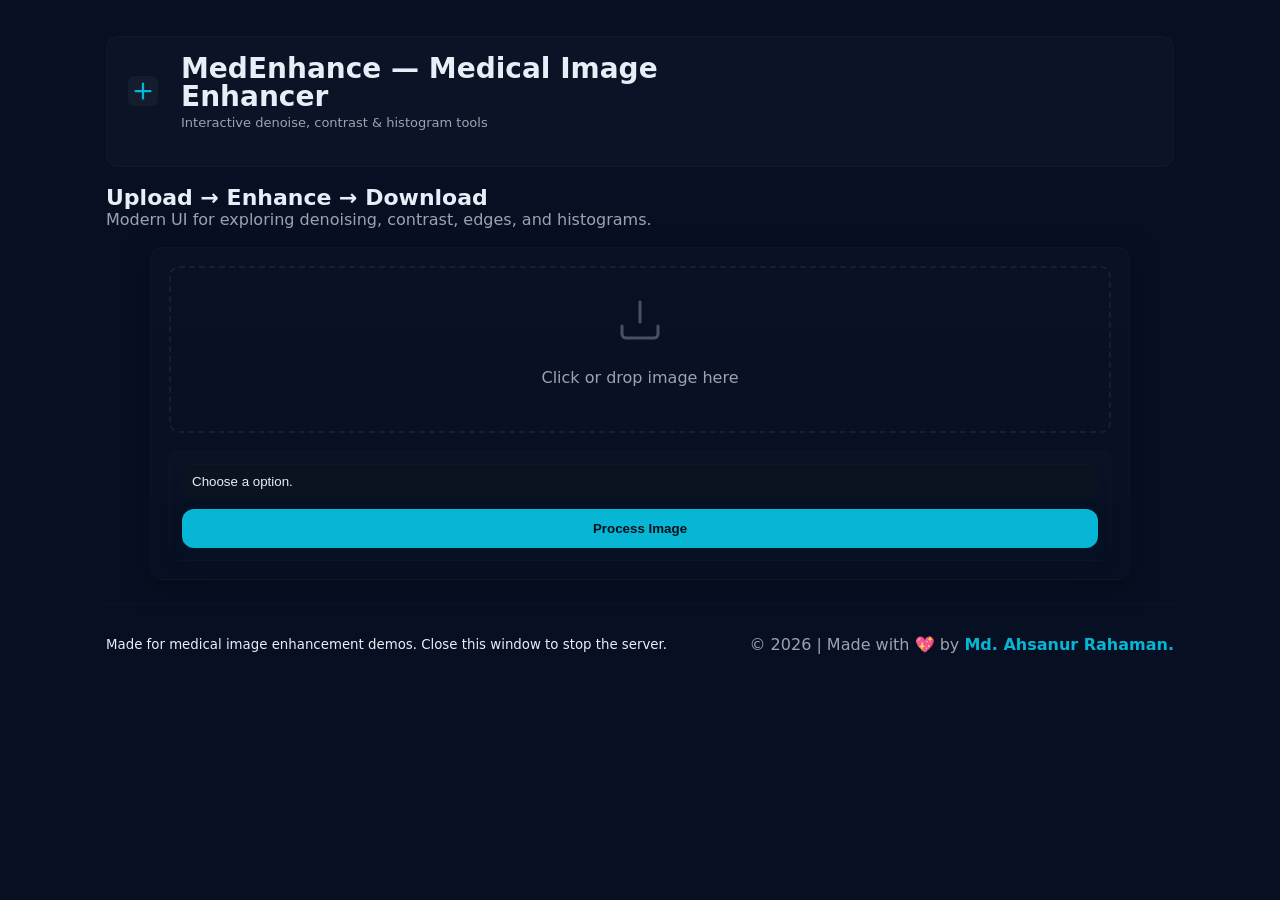
==== templates/index.html @ 708f6cc2 "new" ====
<!doctype html>
<html lang="en">
  <head>
    <meta charset="utf-8" />
    <meta name="viewport" content="width=device-width, initial-scale=1" />
    <title>Medical Image Enhancer</title>
    <link rel="stylesheet" href="/static/style.css" />
    <!-- Chart.js CDN removed to avoid Tracking Prevention issues; using lightweight canvas rendering -->
  </head>
  <body>
    <div class="container">
      <div class="header-card">
        <nav class="topbar">
          <div class="brand header-large">
            <div class="logo" aria-hidden="true">
              <svg width="36" height="36" viewBox="0 0 24 24" fill="none" xmlns="http://www.w3.org/2000/svg">
                <rect x="2" y="2" width="20" height="20" rx="4" fill="rgba(255,255,255,0.04)"/>
                <path d="M7 12h10M12 7v10" stroke="#06b6d4" stroke-width="1.5" stroke-linecap="round" stroke-linejoin="round"/>
              </svg>
            </div>
            <div class="brand-text">
              <h1>MedEnhance — Medical Image Enhancer</h1>
              <span class="tag">Interactive denoise, contrast & histogram tools</span>
            </div>
          </div>
        </nav>
      </div>

      <header class="hero">
        <h2>Upload → Enhance → Download</h2>
        <p>
          Modern UI for exploring denoising, contrast, edges, and histograms.
        </p>
      </header>

      <main class="main-content">
        <div class="card upload-card">
          <label class="file-drop" id="fileDrop">
            <input type="file" id="imageInput" accept="image/*" />
            <div class="file-drop-content">
              <svg width="48" height="48" viewBox="0 0 24 24" fill="none">
                <path
                  d="M12 3v10"
                  stroke="#4B5563"
                  stroke-width="1.5"
                  stroke-linecap="round"
                  stroke-linejoin="round"
                />
                <path
                  d="M21 15v4a2 2 0 0 1-2 2H5a2 2 0 0 1-2-2v-4"
                  stroke="#4B5563"
                  stroke-width="1.5"
                  stroke-linecap="round"
                  stroke-linejoin="round"
                />
              </svg>
              <p>Click or drop image here</p>
            </div>
          </label>

          <div class="controls">
            <select id="techniqueSelect">
              <option>Choose a option.</option>
              <option value="average">Average Filter (Box Blur)</option>
              <option value="median">Median Filter</option>
              <option value="sobel">Sobel Edge Detection</option>
              <option value="laplacian">Laplacian Edge Enhancement</option>
              <option value="clahe">CLAHE Only</option>
              <option value="histogram">Histogram Equalization</option>
            </select>

            <div id="params" class="params">
              <label
                >CLAHE Clip:
                <input
                  id="claheClip"
                  type="range"
                  min="1"
                  max="8"
                  step="0.1"
                  value="2"
                />
                <span id="claheVal">2.0</span></label
              >
              
              <label
                >Kernel Size:
                <input
                  id="kernelSize"
                  type="range"
                  min="1"
                  max="31"
                  step="2"
                  value="5"
                />
                <span id="kernelSizeVal">5</span></label
              >
              <label
                >Sobel Ksize:
                <select id="sobelK">
                  <option>1</option>
                  <option selected>3</option>
                  <option>5</option>
                  <option>7</option>
                </select></label
              >
              <label class="template-upload"
                >Template (for match):
                <input type="file" id="templateInput" accept="image/*"
              /></label>
            </div>

            <button id="processBtn" class="btn primary">Process Image</button>
          </div>
        </div>

        <div class="card result-card" id="resultCard" style="display: none">
          <h2>Result</h2>
          <div class="images">
            <div>
              <h3>Original</h3>
              <img id="origImg" src="" alt="Original" />
              <pre id="origFeatures"></pre>
              <canvas id="origHist" height="120"></canvas>
            </div>
            <div>
              <h3>Processed</h3>
              <img id="procImg" src="" alt="Processed" />
              <pre id="procFeatures"></pre>
              <a id="downloadLink" class="btn" download="enhanced.png"
                >Download PNG</a
              >
              <canvas id="procHist" height="120"></canvas>
            </div>
          </div>
        </div>
      </main>

      <div class="footer-card">
        <footer class="site-footer">
          <small
            >Made for medical image enhancement demos. Close this window to stop
            the server.</small
          >
          <div class="credit">
            &copy 2026 | Made with 💖 by
            <a href="https://ahsanur-portfolio.netlify.app/"
              >Md. Ahsanur Rahaman.</a
            >
          </div>
        </footer>
      </div>
    </div>

    <script src="/static/app.js"></script>
    <div
      id="notify"
      class="notify"
      aria-live="assertive"
      role="alert"
      style="display: none"
    >
      <div class="notify-inner">
        <div id="notifyMessage"></div>
        <button id="notifyClose" class="btn">OK</button>
      </div>
    </div>
  </body>
</html>
---- static/style.css ----
:root{
  --bg:#0f172a;
  --card:#0b1220;
  --muted:#9ca3af;
  --accent:#06b6d4; /* teal-cyan */
  --accent-2:#7c3aed; /* purple */
  --surface:#071029;
  --glass: rgba(255,255,255,0.04);
}

/* Desktop tweaks: larger header and centered cards */
@media (min-width:900px) {
  .brand.header-large .brand-text h1 { font-size:34px }
  .container { max-width:1200px }
  .card { max-width:980px; margin-left:auto; margin-right:auto }
  .topbar { padding:18px 16px }
}

*{box-sizing:border-box}
body{
  margin:0; font-family:Inter, system-ui, -apple-system, 'Segoe UI', Roboto, 'Helvetica Neue', Arial;
  background: linear-gradient(180deg,var(--bg), #020617 80%); color:#e6eef8; -webkit-font-smoothing:antialiased;
}
.container{max-width:1100px;margin:20px auto;padding:16px}
.topbar{display:flex;justify-content:space-between;align-items:center;gap:12px;margin-bottom:18px;padding:8px 0}
.topbar{background:linear-gradient(90deg, rgba(7,16,41,0.04), rgba(2,6,23,0.02));border-radius:10px;padding:12px}
.brand h1{margin:0;font-size:20px}
.brand .tag{display:block;color:var(--muted);font-size:12px}

.brand.header-large{display:flex;align-items:center;gap:12px}
.brand.header-large .logo{flex:0 0 44px}
.brand.header-large .brand-text h1{margin:0;font-size:28px;line-height:1}
.brand.header-large .brand-text .tag{display:block;color:var(--muted);font-size:13px;margin-top:4px}
.hero{margin-bottom:18px}
.hero h2{margin:0;font-size:22px}
.hero p{margin:0;color:var(--muted)}
.card{background:linear-gradient(180deg, rgba(255,255,255,0.02), rgba(255,255,255,0.01));padding:16px;border-radius:10px;margin-bottom:16px;box-shadow:0 6px 24px rgba(2,6,23,0.6)}
.upload-card{display:flex;gap:18px;align-items:center;flex-wrap:wrap;padding:8px}
.upload-card{background:linear-gradient(180deg, rgba(255,255,255,0.01), rgba(255,255,255,0.005));border-radius:12px;padding:18px;border:1px solid rgba(255,255,255,0.02)}
.file-drop{flex:1;display:block;border-radius:10px;border:2px dashed rgba(255,255,255,0.06);padding:28px 20px;text-align:center;cursor:pointer;min-height:160px;display:flex;align-items:center;justify-content:center}
.file-drop input{display:none}
.file-drop-content{display:flex;flex-direction:column;align-items:center;gap:8px;color:var(--muted)}
.file-drop:hover{background:rgba(255,255,255,0.01);box-shadow:inset 0 1px 0 rgba(255,255,255,0.02)}
.file-drop svg{opacity:0.95}

/* Header and footer card styles */
.header-card{background:rgba(255,255,255,0.02);border:1px solid rgba(255,255,255,0.02);padding:18px;border-radius:12px;margin-bottom:18px}
.header-card .topbar{background:transparent;padding:0}
.footer-card{background:transparent;border-top:1px solid rgba(255,255,255,0.02);padding-top:18px;margin-top:24px}
:root{
  --bg:#071022;
  --card:#0b1220;
  --muted:#9ca3af;
  --accent:#06b6d4; /* teal-cyan */
  --accent-2:#7c3aed; /* purple */
  --surface:#071029;
  --glass: rgba(255,255,255,0.04);
}
.controls{min-width:220px;display:flex;flex-direction:column;gap:10px;width:100%;background:linear-gradient(180deg, rgba(255,255,255,0.01), rgba(255,255,255,0.005));padding:12px;border-radius:10px;border:1px solid rgba(255,255,255,0.02)}
.params{display:flex;flex-direction:column;gap:6px}
.params label{font-size:13px;color:var(--muted);display:flex;align-items:center;gap:8px}
.template-upload input{display:block;margin-left:6px}
select{padding:10px;border-radius:8px;border:none;background:var(--card);color:inherit;box-shadow:inset 0 1px 0 rgba(255,255,255,0.02);appearance:none;-webkit-appearance:none;-moz-appearance:none}
select:focus{outline:2px solid rgba(6,182,212,0.12)}
select::-ms-expand{display:none}
option{background:var(--card);color:inherit}
.btn{padding:10px 14px;border-radius:10px;border:none;background:transparent;color:var(--accent);cursor:pointer;text-decoration:none;display:inline-block}
.btn.primary{background:linear-gradient(90deg,var(--accent),var(--accent-2));color:#02101a;font-weight:800;padding:12px 18px;border-radius:12px;box-shadow:0 8px 18px rgba(7,22,41,0.6)}
.btn.primary:hover{transform:translateY(-2px);box-shadow:0 12px 28px rgba(7,22,41,0.7)}

.controls label{font-size:13px;color:var(--muted);display:flex;align-items:center;gap:8px}
body{
.result-card img{max-width:420px;border-radius:8px;border:1px solid rgba(255,255,255,0.04);width:100%;height:auto;max-height:420px;object-fit:contain;background:rgba(255,255,255,0.01);padding:6px}
  background: var(--bg); color:#e6eef8; -webkit-font-smoothing:antialiased;

/* Spinner overlay */
.spinner-overlay{position:fixed;inset:0;display:flex;align-items:center;justify-content:center;background:rgba(2,6,23,0.6);z-index:999;visibility:hidden;opacity:0;transition:opacity .2s}
.topbar{background:var(--card);border-radius:10px;padding:12px}
.spinner{width:72px;height:72px;border-radius:50%;border:8px solid rgba(255,255,255,0.08);border-top-color:var(--accent);animation:spin 1s linear infinite}
@keyframes spin{to{transform:rotate(360deg)}}
pre{background:var(--glass);padding:8px;border-radius:6px;color:var(--muted);max-width:100%;overflow:auto}
.footer{color:var(--muted);margin-top:12px;text-align:center}

.site-footer{display:flex;justify-content:space-between;align-items:center;gap:12px;padding-top:12px}
.site-footer .credit{color:var(--muted)}
.site-footer a{color:var(--accent);text-decoration:none;font-weight:600}

/* Notification */
.card{background:var(--card);padding:16px;border-radius:10px;margin-bottom:16px;box-shadow:0 6px 24px rgba(2,6,23,0.6)}
.notify-inner{display:flex;align-items:center;justify-content:space-between;gap:12px}
.upload-card{background:linear-gradient(180deg, rgba(255,255,255,0.01), rgba(255,255,255,0.005));border-radius:12px;padding:18px;border:1px solid rgba(255,255,255,0.02)}
.notify[hidden]{display:none}

@media (max-width:800px){
  .result-card .images{flex-direction:column}
  .upload-card{flex-direction:column}
  .controls{min-width:unset}
  .brand h1{font-size:18px}
  .hero h2{font-size:18px}
  .container{padding:12px;margin:12px}
  .result-card img{max-height:360px}
}
.btn.primary{background:var(--accent);color:#02101a;font-weight:800;padding:12px 18px;border-radius:12px;box-shadow:0 8px 18px rgba(7,22,41,0.6)}
@media (max-width:480px){
  .topbar{padding:6px 0}
  .brand h1{font-size:16px}
  .brand .tag{font-size:11px}
  .hero h2{font-size:16px}
  .file-drop{padding:14px;min-height:110px}
  .controls{width:100%}
  .btn.primary{width:100%;padding:12px}
  .site-footer{flex-direction:column;gap:6px}
  .notify{left:50%;transform:translateX(-50%);width:calc(100% - 32px);min-width:unset;top:10%}
}
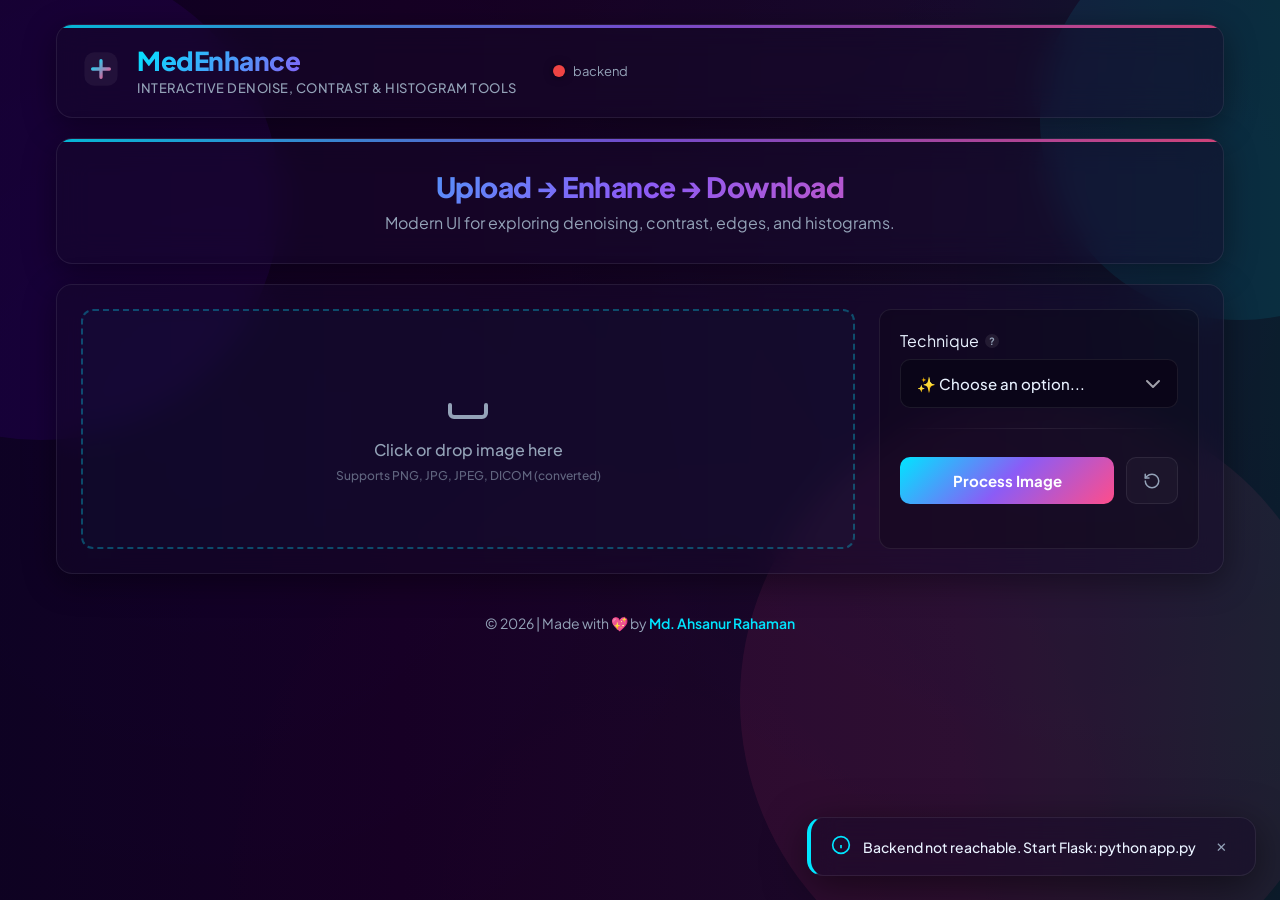
==== commit 4c79bc5c: "new" ====
--- a/templates/index.html
+++ b/templates/index.html
@@ -4,74 +4,147 @@
     <meta charset="utf-8" />
     <meta name="viewport" content="width=device-width, initial-scale=1" />
     <title>Medical Image Enhancer</title>
+    <link rel="preconnect" href="https://fonts.googleapis.com" />
+    <link rel="preconnect" href="https://fonts.gstatic.com" crossorigin />
+    <link
+      href="https://fonts.googleapis.com/css2?family=Plus+Jakarta+Sans:wght@400;500;600;700;800&display=swap"
+      rel="stylesheet"
+    />
+
     <link rel="stylesheet" href="/static/style.css" />
-    <!-- Chart.js CDN removed to avoid Tracking Prevention issues; using lightweight canvas rendering -->
   </head>
   <body>
+    <div class="background-anim"></div>
     <div class="container">
-      <div class="header-card">
+      <div class="header-card glass-panel">
         <nav class="topbar">
           <div class="brand header-large">
             <div class="logo" aria-hidden="true">
-              <svg width="36" height="36" viewBox="0 0 24 24" fill="none" xmlns="http://www.w3.org/2000/svg">
-                <rect x="2" y="2" width="20" height="20" rx="4" fill="rgba(255,255,255,0.04)"/>
-                <path d="M7 12h10M12 7v10" stroke="#06b6d4" stroke-width="1.5" stroke-linecap="round" stroke-linejoin="round"/>
+              <svg
+                width="40"
+                height="40"
+                viewBox="0 0 24 24"
+                fill="none"
+                xmlns="http://www.w3.org/2000/svg"
+              >
+                <rect
+                  x="2"
+                  y="2"
+                  width="20"
+                  height="20"
+                  rx="6"
+                  fill="rgba(255,255,255,0.05)"
+                />
+                <path
+                  d="M7 12h10M12 7v10"
+                  stroke="url(#neonGrad)"
+                  stroke-width="2"
+                  stroke-linecap="round"
+                  stroke-linejoin="round"
+                />
+                <defs>
+                  <linearGradient
+                    id="neonGrad"
+                    x1="0%"
+                    y1="0%"
+                    x2="100%"
+                    y2="100%"
+                  >
+                    <stop offset="0%" stop-color="#00e5ff" />
+                    <stop offset="100%" stop-color="#ff4d8a" />
+                  </linearGradient>
+                </defs>
               </svg>
             </div>
             <div class="brand-text">
-              <h1>MedEnhance — Medical Image Enhancer</h1>
-              <span class="tag">Interactive denoise, contrast & histogram tools</span>
+              <h1 class="gradient-text">MedEnhance</h1>
+              <span class="tag"
+                >Interactive denoise, contrast & histogram tools</span
+              >
+            </div>
+            <div id="backendStatus" class="backend-status" title="Backend status">
+              <span class="status-dot status-unknown"></span>
+              <span class="status-text">backend</span>
             </div>
           </div>
         </nav>
       </div>
 
-      <header class="hero">
-        <h2>Upload → Enhance → Download</h2>
-        <p>
-          Modern UI for exploring denoising, contrast, edges, and histograms.
-        </p>
-      </header>
+      <div class="header-card glass-panel hero-section">
+        <header class="hero">
+          <h2 class="gradient-text">Upload → Enhance → Download</h2>
+          <p>
+            Modern UI for exploring denoising, contrast, edges, and histograms.
+          </p>
+        </header>
+      </div>
 
       <main class="main-content">
-        <div class="card upload-card">
+        <div class="card glass-panel upload-card">
           <label class="file-drop" id="fileDrop">
             <input type="file" id="imageInput" accept="image/*" />
             <div class="file-drop-content">
-              <svg width="48" height="48" viewBox="0 0 24 24" fill="none">
-                <path
-                  d="M12 3v10"
-                  stroke="#4B5563"
-                  stroke-width="1.5"
-                  stroke-linecap="round"
-                  stroke-linejoin="round"
-                />
-                <path
-                  d="M21 15v4a2 2 0 0 1-2 2H5a2 2 0 0 1-2-2v-4"
-                  stroke="#4B5563"
-                  stroke-width="1.5"
-                  stroke-linecap="round"
-                  stroke-linejoin="round"
-                />
-              </svg>
+              <div class="icon-pulse">
+                <svg width="48" height="48" viewBox="0 0 24 24" fill="none">
+                  <path
+                    d="M12 3v10"
+                    stroke="url(#neonGrad)"
+                    stroke-width="2"
+                    stroke-linecap="round"
+                    stroke-linejoin="round"
+                  />
+                  <path
+                    d="M21 15v4a2 2 0 0 1-2 2H5a2 2 0 0 1-2-2v-4"
+                    stroke="var(--text-muted)"
+                    stroke-width="2"
+                    stroke-linecap="round"
+                    stroke-linejoin="round"
+                  />
+                </svg>
+              </div>
               <p>Click or drop image here</p>
+              <span class="file-hint"
+                >Supports PNG, JPG, JPEG, DICOM (converted)</span
+              >
             </div>
           </label>
 
-          <div class="controls">
-            <select id="techniqueSelect">
-              <option>Choose a option.</option>
-              <option value="average">Average Filter (Box Blur)</option>
-              <option value="median">Median Filter</option>
-              <option value="sobel">Sobel Edge Detection</option>
-              <option value="laplacian">Laplacian Edge Enhancement</option>
-              <option value="clahe">CLAHE Only</option>
-              <option value="histogram">Histogram Equalization</option>
-            </select>
+          <div class="controls glass-inner">
+            <label class="select-label">
+              <span class="label-with-icon">
+                Technique
+                <span
+                  class="tooltip"
+                  data-tip="Select the primary image processing algorithm"
+                  >?</span
+                >
+              </span>
+              <select id="techniqueSelect" class="select-modern">
+                <option value="" disabled selected>
+                  ✨ Choose an option...
+                </option>
+                <option value="average">Average Filter (Box Blur)</option>
+                <option value="median">Median Filter</option>
+                <option value="sobel">Sobel Edge Detection</option>
+                <option value="laplacian">Laplacian Edge Enhancement</option>
+                <option value="clahe">CLAHE Only</option>
+                <option value="histogram">Histogram Equalization</option>
+              </select>
+            </label>
+
+            <hr class="glass-divider" />
 
             <div id="params" class="params">
-              <label
-                >CLAHE Clip:
+              <label class="slider-label">
+                <span class="label-with-icon">
+                  CLAHE Clip Limit
+                  <span
+                    class="tooltip"
+                    data-tip="Controls the contrast limit for adaptive equalization"
+                    >?</span
+                  >
+                </span>
+                <span class="val-badge" id="claheVal">2.0</span>
                 <input
                   id="claheClip"
                   type="range"
@@ -80,11 +153,18 @@
                   step="0.1"
                   value="2"
                 />
-                <span id="claheVal">2.0</span></label
-              >
-              
-              <label
-                >Kernel Size:
+              </label>
+
+              <label class="slider-label">
+                <span class="label-with-icon">
+                  Kernel Size
+                  <span
+                    class="tooltip"
+                    data-tip="Determines the area considered for blurring/filtering (must be odd)"
+                    >?</span
+                  >
+                </span>
+                <span class="val-badge" id="kernelSizeVal">5</span>
                 <input
                   id="kernelSize"
                   type="range"
@@ -93,77 +173,171 @@
                   step="2"
                   value="5"
                 />
-                <span id="kernelSizeVal">5</span></label
-              >
-              <label
-                >Sobel Ksize:
-                <select id="sobelK">
+              </label>
+
+              <label class="select-label">
+                <span>Sobel Ksize</span>
+                <select id="sobelK" class="select-small">
                   <option>1</option>
                   <option selected>3</option>
                   <option>5</option>
                   <option>7</option>
-                </select></label
+                </select>
+              </label>
+
+              <details class="advanced-settings">
+                <summary>Advanced Settings</summary>
+                <div class="advanced-content">
+                  <label class="file-label">
+                    <span class="label-with-icon">
+                      Template Match
+                      <span
+                        class="tooltip"
+                        data-tip="Upload a template image to find within the main image"
+                        >?</span
+                      >
+                    </span>
+                    <input
+                      type="file"
+                      id="templateInput"
+                      accept="image/*"
+                      class="file-input-small"
+                    />
+                  </label>
+                </div>
+              </details>
+            </div>
+
+            <div class="button-group">
+              <button id="processBtn" class="btn primary glow-btn">
+                Process Image
+              </button>
+              <button id="resetBtn" class="btn secondary glass-btn">
+                <svg
+                  width="18"
+                  height="18"
+                  viewBox="0 0 24 24"
+                  fill="none"
+                  stroke="currentColor"
+                  stroke-width="2"
+                  stroke-linecap="round"
+                  stroke-linejoin="round"
+                >
+                  <path d="M3 12a9 9 0 1 0 9-9 9.75 9.75 0 0 0-6.74 2.74L3 8" />
+                  <path d="M3 3v5h5" />
+                </svg>
+              </button>
+              
+            </div>
+          </div>
+        </div>
+
+        <div
+          class="card glass-panel result-card"
+          id="resultCard"
+          style="display: none"
+        >
+          <div class="results-header">
+            <h2 class="section-title">Analysis & Results</h2>
+            <div class="results-actions">
+              <a
+                id="downloadLink"
+                class="btn primary outline-glow-btn download-btn"
+                download="enhanced.png"
               >
-              <label class="template-upload"
-                >Template (for match):
-                <input type="file" id="templateInput" accept="image/*"
-              /></label>
-            </div>
-
-            <button id="processBtn" class="btn primary">Process Image</button>
+                <svg
+                  width="18"
+                  height="18"
+                  viewBox="0 0 24 24"
+                  fill="none"
+                  stroke="currentColor"
+                  stroke-width="2"
+                  stroke-linecap="round"
+                  stroke-linejoin="round"
+                >
+                  <path d="M21 15v4a2 2 0 0 1-2 2H5a2 2 0 0 1-2-2v-4"></path>
+                  <polyline points="7 10 12 15 17 10"></polyline>
+                  <line x1="12" y1="15" x2="12" y2="3"></line>
+                </svg>
+                Save Output
+              </a>
+            </div>
           </div>
-        </div>
-
-        <div class="card result-card" id="resultCard" style="display: none">
-          <h2>Result</h2>
-          <div class="images">
-            <div>
-              <h3>Original</h3>
-              <img id="origImg" src="" alt="Original" />
-              <pre id="origFeatures"></pre>
-              <canvas id="origHist" height="120"></canvas>
-            </div>
-            <div>
-              <h3>Processed</h3>
-              <img id="procImg" src="" alt="Processed" />
-              <pre id="procFeatures"></pre>
-              <a id="downloadLink" class="btn" download="enhanced.png"
-                >Download PNG</a
-              >
-              <canvas id="procHist" height="120"></canvas>
+
+          <div class="images-grid">
+            <div class="image-col">
+              <h3>
+                Original <span class="meta-badge" id="origMeta">Input</span>
+              </h3>
+              <div class="img-wrapper">
+                <img id="origImg" src="" alt="Original" />
+              </div>
+              <pre id="origFeatures" class="data-box"></pre>
+              <canvas id="origHist" class="hist-canvas" height="120"></canvas>
+            </div>
+
+            <div class="image-col">
+              <h3>
+                Processed
+                <span class="meta-badge accent" id="procMeta">Output</span>
+              </h3>
+              <div class="img-wrapper">
+                <img id="procImg" src="" alt="Processed" />
+              </div>
+              <pre id="procFeatures" class="data-box"></pre>
+              <canvas id="procHist" class="hist-canvas" height="120"></canvas>
             </div>
           </div>
         </div>
       </main>
 
-      <div class="footer-card">
-        <footer class="site-footer">
-          <small
-            >Made for medical image enhancement demos. Close this window to stop
-            the server.</small
+      <footer class="site-footer">
+        <div class="credit">
+          &copy; 2026 | Made with 💖 by
+          <a href="https://ahsanur-portfolio.netlify.app/" target="_blank"
+            >Md. Ahsanur Rahaman</a
           >
-          <div class="credit">
-            &copy 2026 | Made with 💖 by
-            <a href="https://ahsanur-portfolio.netlify.app/"
-              >Md. Ahsanur Rahaman.</a
-            >
-          </div>
-        </footer>
-      </div>
+        </div>
+      </footer>
     </div>
 
-    <script src="/static/app.js"></script>
     <div
       id="notify"
-      class="notify"
+      class="notify glass-panel"
       aria-live="assertive"
       role="alert"
       style="display: none"
     >
       <div class="notify-inner">
-        <div id="notifyMessage"></div>
-        <button id="notifyClose" class="btn">OK</button>
+        <div class="notify-icon">
+          <svg
+            width="20"
+            height="20"
+            viewBox="0 0 24 24"
+            fill="none"
+            stroke="var(--accent-cyan)"
+            stroke-width="2"
+          >
+            <circle cx="12" cy="12" r="10"></circle>
+            <line x1="12" y1="16" x2="12" y2="12"></line>
+            <line x1="12" y1="8" x2="12.01" y2="8"></line>
+          </svg>
+        </div>
+        <div id="notifyMessage" class="notify-text"></div>
+        <button id="notifyClose" class="btn icon-btn">✕</button>
       </div>
     </div>
+
+    <div class="spinner-overlay" id="loadingOverlay">
+      <div class="loader-container">
+        <div class="spinner"></div>
+        <div class="loading-text">Processing Medical Image...</div>
+        <div class="progress-bar-bg">
+          <div class="progress-bar-fill"></div>
+        </div>
+      </div>
+    </div>
+
+    <script src="/static/app.js"></script>
   </body>
 </html>
--- a/static/style.css
+++ b/static/style.css
@@ -1,114 +1,846 @@
-:root{
-  --bg:#0f172a;
-  --card:#0b1220;
-  --muted:#9ca3af;
-  --accent:#06b6d4; /* teal-cyan */
-  --accent-2:#7c3aed; /* purple */
-  --surface:#071029;
-  --glass: rgba(255,255,255,0.04);
-}
-
-/* Desktop tweaks: larger header and centered cards */
-@media (min-width:900px) {
-  .brand.header-large .brand-text h1 { font-size:34px }
-  .container { max-width:1200px }
-  .card { max-width:980px; margin-left:auto; margin-right:auto }
-  .topbar { padding:18px 16px }
-}
-
-*{box-sizing:border-box}
-body{
-  margin:0; font-family:Inter, system-ui, -apple-system, 'Segoe UI', Roboto, 'Helvetica Neue', Arial;
-  background: linear-gradient(180deg,var(--bg), #020617 80%); color:#e6eef8; -webkit-font-smoothing:antialiased;
-}
-.container{max-width:1100px;margin:20px auto;padding:16px}
-.topbar{display:flex;justify-content:space-between;align-items:center;gap:12px;margin-bottom:18px;padding:8px 0}
-.topbar{background:linear-gradient(90deg, rgba(7,16,41,0.04), rgba(2,6,23,0.02));border-radius:10px;padding:12px}
-.brand h1{margin:0;font-size:20px}
-.brand .tag{display:block;color:var(--muted);font-size:12px}
-
-.brand.header-large{display:flex;align-items:center;gap:12px}
-.brand.header-large .logo{flex:0 0 44px}
-.brand.header-large .brand-text h1{margin:0;font-size:28px;line-height:1}
-.brand.header-large .brand-text .tag{display:block;color:var(--muted);font-size:13px;margin-top:4px}
-.hero{margin-bottom:18px}
-.hero h2{margin:0;font-size:22px}
-.hero p{margin:0;color:var(--muted)}
-.card{background:linear-gradient(180deg, rgba(255,255,255,0.02), rgba(255,255,255,0.01));padding:16px;border-radius:10px;margin-bottom:16px;box-shadow:0 6px 24px rgba(2,6,23,0.6)}
-.upload-card{display:flex;gap:18px;align-items:center;flex-wrap:wrap;padding:8px}
-.upload-card{background:linear-gradient(180deg, rgba(255,255,255,0.01), rgba(255,255,255,0.005));border-radius:12px;padding:18px;border:1px solid rgba(255,255,255,0.02)}
-.file-drop{flex:1;display:block;border-radius:10px;border:2px dashed rgba(255,255,255,0.06);padding:28px 20px;text-align:center;cursor:pointer;min-height:160px;display:flex;align-items:center;justify-content:center}
-.file-drop input{display:none}
-.file-drop-content{display:flex;flex-direction:column;align-items:center;gap:8px;color:var(--muted)}
-.file-drop:hover{background:rgba(255,255,255,0.01);box-shadow:inset 0 1px 0 rgba(255,255,255,0.02)}
-.file-drop svg{opacity:0.95}
-
-/* Header and footer card styles */
-.header-card{background:rgba(255,255,255,0.02);border:1px solid rgba(255,255,255,0.02);padding:18px;border-radius:12px;margin-bottom:18px}
-.header-card .topbar{background:transparent;padding:0}
-.footer-card{background:transparent;border-top:1px solid rgba(255,255,255,0.02);padding-top:18px;margin-top:24px}
-:root{
-  --bg:#071022;
-  --card:#0b1220;
-  --muted:#9ca3af;
-  --accent:#06b6d4; /* teal-cyan */
-  --accent-2:#7c3aed; /* purple */
-  --surface:#071029;
-  --glass: rgba(255,255,255,0.04);
-}
-.controls{min-width:220px;display:flex;flex-direction:column;gap:10px;width:100%;background:linear-gradient(180deg, rgba(255,255,255,0.01), rgba(255,255,255,0.005));padding:12px;border-radius:10px;border:1px solid rgba(255,255,255,0.02)}
-.params{display:flex;flex-direction:column;gap:6px}
-.params label{font-size:13px;color:var(--muted);display:flex;align-items:center;gap:8px}
-.template-upload input{display:block;margin-left:6px}
-select{padding:10px;border-radius:8px;border:none;background:var(--card);color:inherit;box-shadow:inset 0 1px 0 rgba(255,255,255,0.02);appearance:none;-webkit-appearance:none;-moz-appearance:none}
-select:focus{outline:2px solid rgba(6,182,212,0.12)}
-select::-ms-expand{display:none}
-option{background:var(--card);color:inherit}
-.btn{padding:10px 14px;border-radius:10px;border:none;background:transparent;color:var(--accent);cursor:pointer;text-decoration:none;display:inline-block}
-.btn.primary{background:linear-gradient(90deg,var(--accent),var(--accent-2));color:#02101a;font-weight:800;padding:12px 18px;border-radius:12px;box-shadow:0 8px 18px rgba(7,22,41,0.6)}
-.btn.primary:hover{transform:translateY(-2px);box-shadow:0 12px 28px rgba(7,22,41,0.7)}
-
-.controls label{font-size:13px;color:var(--muted);display:flex;align-items:center;gap:8px}
-body{
-.result-card img{max-width:420px;border-radius:8px;border:1px solid rgba(255,255,255,0.04);width:100%;height:auto;max-height:420px;object-fit:contain;background:rgba(255,255,255,0.01);padding:6px}
-  background: var(--bg); color:#e6eef8; -webkit-font-smoothing:antialiased;
-
-/* Spinner overlay */
-.spinner-overlay{position:fixed;inset:0;display:flex;align-items:center;justify-content:center;background:rgba(2,6,23,0.6);z-index:999;visibility:hidden;opacity:0;transition:opacity .2s}
-.topbar{background:var(--card);border-radius:10px;padding:12px}
-.spinner{width:72px;height:72px;border-radius:50%;border:8px solid rgba(255,255,255,0.08);border-top-color:var(--accent);animation:spin 1s linear infinite}
-@keyframes spin{to{transform:rotate(360deg)}}
-pre{background:var(--glass);padding:8px;border-radius:6px;color:var(--muted);max-width:100%;overflow:auto}
-.footer{color:var(--muted);margin-top:12px;text-align:center}
-
-.site-footer{display:flex;justify-content:space-between;align-items:center;gap:12px;padding-top:12px}
-.site-footer .credit{color:var(--muted)}
-.site-footer a{color:var(--accent);text-decoration:none;font-weight:600}
-
-/* Notification */
-.card{background:var(--card);padding:16px;border-radius:10px;margin-bottom:16px;box-shadow:0 6px 24px rgba(2,6,23,0.6)}
-.notify-inner{display:flex;align-items:center;justify-content:space-between;gap:12px}
-.upload-card{background:linear-gradient(180deg, rgba(255,255,255,0.01), rgba(255,255,255,0.005));border-radius:12px;padding:18px;border:1px solid rgba(255,255,255,0.02)}
-.notify[hidden]{display:none}
-
-@media (max-width:800px){
-  .result-card .images{flex-direction:column}
-  .upload-card{flex-direction:column}
-  .controls{min-width:unset}
-  .brand h1{font-size:18px}
-  .hero h2{font-size:18px}
-  .container{padding:12px;margin:12px}
-  .result-card img{max-height:360px}
-}
-.btn.primary{background:var(--accent);color:#02101a;font-weight:800;padding:12px 18px;border-radius:12px;box-shadow:0 8px 18px rgba(7,22,41,0.6)}
-@media (max-width:480px){
-  .topbar{padding:6px 0}
-  .brand h1{font-size:16px}
-  .brand .tag{font-size:11px}
-  .hero h2{font-size:16px}
-  .file-drop{padding:14px;min-height:110px}
-  .controls{width:100%}
-  .btn.primary{width:100%;padding:12px}
-  .site-footer{flex-direction:column;gap:6px}
-  .notify{left:50%;transform:translateX(-50%);width:calc(100% - 32px);min-width:unset;top:10%}
-}
+:root {
+  /* Unified Deep Cyberpunk Palette */
+  --bg-deep: #030108;
+  --bg-surface: #0a0518;
+
+  /* Vibrant Accents */
+  --accent-cyan: #00e5ff;
+  --accent-magenta: #ff4d8a;
+  --accent-purple: #7a00ff;
+  --accent-violet: #8b5cf6;
+
+  /* Gradients */
+  --grad-main: linear-gradient(
+    135deg,
+    var(--accent-cyan),
+    var(--accent-violet),
+    var(--accent-magenta)
+  );
+  --grad-hover: linear-gradient(135deg, #22f0ff, #9f75ff, #ff6b9d);
+
+  /* UI Elements */
+  --glass-bg: rgba(20, 10, 40, 0.45);
+  --glass-border: rgba(255, 255, 255, 0.08);
+  --glass-highlight: rgba(255, 255, 255, 0.03);
+
+  /* Text & States */
+  --text-main: #e9f2ff;
+  --text-muted: #94a3b8;
+  --success: #10b981;
+  --danger: #f43f5e;
+}
+
+* {
+  box-sizing: border-box;
+  margin: 0;
+  padding: 0;
+}
+
+body {
+  font-family:
+    "Plus Jakarta Sans",
+    system-ui,
+    -apple-system,
+    sans-serif;
+  background-color: var(--bg-deep);
+  color: var(--text-main);
+  min-height: 100vh;
+  -webkit-font-smoothing: antialiased;
+  position: relative;
+  overflow-x: hidden;
+}
+
+/* Animated Ambient Background */
+.background-anim {
+  position: fixed;
+  top: 0;
+  left: 0;
+  right: 0;
+  bottom: 0;
+  z-index: -1;
+  background-image:
+    radial-gradient(
+      circle at 15% 50%,
+      rgba(122, 0, 255, 0.15),
+      transparent 50%
+    ),
+    radial-gradient(
+      circle at 85% 30%,
+      rgba(0, 229, 255, 0.12),
+      transparent 50%
+    ),
+    radial-gradient(
+      circle at 50% 100%,
+      rgba(255, 77, 138, 0.1),
+      transparent 50%
+    ),
+    url("/static/bg.svg");
+  background-size: cover;
+  background-position: center;
+  background-blend-mode: overlay;
+  animation: pulseBg 15s ease-in-out infinite alternate;
+}
+
+@keyframes pulseBg {
+  0% {
+    transform: scale(1);
+  }
+  100% {
+    transform: scale(1.05);
+  }
+}
+
+/* Layout Utilities */
+.container {
+  max-width: 1200px;
+  margin: 0 auto;
+  padding: 24px 16px;
+  display: flex;
+  flex-direction: column;
+  gap: 20px;
+}
+
+/* Glassmorphism Panels */
+.glass-panel {
+  background: var(--glass-bg);
+  backdrop-filter: blur(16px);
+  -webkit-backdrop-filter: blur(16px);
+  border: 1px solid var(--glass-border);
+  border-radius: 16px;
+  box-shadow: 0 8px 32px rgba(0, 0, 0, 0.4);
+}
+
+.glass-inner {
+  background: rgba(0, 0, 0, 0.2);
+  border: 1px solid var(--glass-border);
+  border-radius: 12px;
+}
+
+.glass-divider {
+  border: none;
+  height: 1px;
+  background: linear-gradient(
+    90deg,
+    transparent,
+    var(--glass-border),
+    transparent
+  );
+  margin: 4px 0;
+}
+
+/* Typography & Gradients */
+.gradient-text {
+  background: var(--grad-main);
+  -webkit-background-clip: text;
+  background-clip: text;
+  color: transparent;
+  font-weight: 800;
+  letter-spacing: -0.5px;
+}
+
+/* Header Styles */
+.header-card {
+  padding: 20px 24px;
+  position: relative;
+  overflow: hidden;
+}
+
+.header-card::before {
+  content: "";
+  position: absolute;
+  top: 0;
+  left: 0;
+  right: 0;
+  height: 3px;
+  background: var(--grad-main);
+  opacity: 0.8;
+}
+
+.topbar {
+  display: flex;
+  justify-content: space-between;
+  align-items: center;
+}
+
+.brand {
+  display: flex;
+  align-items: center;
+  gap: 16px;
+}
+
+/* Backend status indicator */
+.backend-status {
+  margin-left: 20px;
+  display: inline-flex;
+  align-items: center;
+  gap: 8px;
+  color: var(--text-muted);
+  font-size: 13px;
+}
+.backend-status .status-dot {
+  width: 12px;
+  height: 12px;
+  border-radius: 50%;
+  display: inline-block;
+  box-shadow: 0 0 8px rgba(0,0,0,0.6);
+}
+.status-unknown { background: #6b7280; box-shadow: 0 0 8px rgba(107,114,128,0.3); }
+.status-up { background: #10b981; box-shadow: 0 0 12px rgba(16,185,129,0.4); }
+.status-down { background: #ef4444; box-shadow: 0 0 12px rgba(239,68,68,0.25); }
+
+.brand h1 {
+  font-size: 26px;
+  line-height: 1.2;
+}
+
+.brand .tag {
+  color: var(--text-muted);
+  font-size: 13px;
+  font-weight: 500;
+  letter-spacing: 0.5px;
+  text-transform: uppercase;
+}
+
+.hero {
+  text-align: center;
+  padding: 10px 0;
+}
+
+.hero h2 {
+  font-size: 28px;
+  margin-bottom: 8px;
+}
+
+.hero p {
+  color: var(--text-muted);
+  font-size: 16px;
+}
+
+/* Upload & Workspace Area */
+.upload-card {
+  display: flex;
+  gap: 24px;
+  padding: 24px;
+  align-items: stretch;
+  flex-wrap: wrap;
+}
+
+.file-drop {
+  flex: 1;
+  min-width: 280px;
+  border: 2px dashed rgba(0, 229, 255, 0.3);
+  border-radius: 12px;
+  display: flex;
+  align-items: center;
+  justify-content: center;
+  cursor: pointer;
+  background: rgba(0, 229, 255, 0.02);
+  transition: all 0.3s ease;
+  min-height: 240px;
+}
+
+.file-drop:hover {
+  background: rgba(0, 229, 255, 0.08);
+  border-color: var(--accent-cyan);
+  box-shadow: 0 0 20px rgba(0, 229, 255, 0.15);
+}
+
+.file-drop input {
+  display: none;
+}
+
+.file-drop-content {
+  text-align: center;
+  color: var(--text-muted);
+  font-weight: 500;
+  display: flex;
+  flex-direction: column;
+  align-items: center;
+  gap: 8px;
+}
+
+.file-hint {
+  font-size: 12px;
+  opacity: 0.6;
+}
+
+.icon-pulse {
+  margin-bottom: 4px;
+  animation: float 3s ease-in-out infinite;
+}
+
+@keyframes float {
+  0%,
+  100% {
+    transform: translateY(0);
+  }
+  50% {
+    transform: translateY(-8px);
+  }
+}
+
+/* Controls Panel */
+.controls {
+  flex: 0 0 320px;
+  padding: 20px;
+  display: flex;
+  flex-direction: column;
+  gap: 16px;
+}
+
+/* Forms & Inputs */
+.label-with-icon {
+  display: flex;
+  align-items: center;
+  gap: 6px;
+}
+
+/* Tooltips */
+.tooltip {
+  display: inline-flex;
+  align-items: center;
+  justify-content: center;
+  width: 14px;
+  height: 14px;
+  border-radius: 50%;
+  background: var(--glass-border);
+  color: var(--text-muted);
+  font-size: 10px;
+  font-weight: bold;
+  cursor: help;
+  position: relative;
+}
+
+.tooltip:hover::after {
+  content: attr(data-tip);
+  position: absolute;
+  bottom: 150%;
+  left: 50%;
+  transform: translateX(-50%);
+  background: var(--bg-surface);
+  border: 1px solid var(--accent-cyan);
+  padding: 6px 10px;
+  border-radius: 6px;
+  color: #fff;
+  font-size: 12px;
+  white-space: nowrap;
+  box-shadow: 0 4px 12px rgba(0, 0, 0, 0.5);
+  z-index: 10;
+}
+
+.select-modern,
+.select-small {
+  width: 100%;
+  padding: 14px 16px;
+  background: var(--bg-surface);
+  color: var(--text-main);
+  border: 1px solid var(--glass-border);
+  border-radius: 10px;
+  font-family: inherit;
+  font-size: 15px;
+  font-weight: 500;
+  appearance: none;
+  cursor: pointer;
+  transition:
+    border-color 0.2s,
+    box-shadow 0.2s;
+  background-image: url("data:image/svg+xml,%3Csvg xmlns='http://www.w3.org/2000/svg' width='24' height='24' viewBox='0 0 24 24' fill='none' stroke='%23a1a1aa' stroke-width='2' stroke-linecap='round' stroke-linejoin='round'%3E%3Cpolyline points='6 9 12 15 18 9'%3E%3C/polyline%3E%3C/svg%3E");
+  background-repeat: no-repeat;
+  background-position: right 12px center;
+  margin-top: 8px;
+}
+
+.select-modern:focus,
+.select-small:focus {
+  outline: none;
+  border-color: var(--accent-cyan);
+  box-shadow: 0 0 0 3px rgba(0, 229, 255, 0.15);
+}
+
+.select-small {
+  padding: 10px 12px;
+  font-size: 14px;
+}
+
+.params {
+  display: flex;
+  flex-direction: column;
+  gap: 16px;
+}
+
+.slider-label {
+  display: flex;
+  flex-direction: column;
+  gap: 10px;
+  font-size: 14px;
+  color: var(--text-muted);
+  font-weight: 500;
+  position: relative;
+}
+
+.val-badge {
+  position: absolute;
+  top: 0;
+  right: 0;
+  background: var(--glass-highlight);
+  padding: 2px 8px;
+  border-radius: 6px;
+  color: var(--accent-cyan);
+  font-weight: 700;
+  font-size: 12px;
+}
+
+/* Custom Range Slider */
+input[type="range"] {
+  -webkit-appearance: none;
+  width: 100%;
+  background: transparent;
+}
+
+input[type="range"]::-webkit-slider-thumb {
+  -webkit-appearance: none;
+  height: 18px;
+  width: 18px;
+  border-radius: 50%;
+  background: var(--accent-cyan);
+  cursor: pointer;
+  margin-top: -6px;
+  box-shadow: 0 0 10px var(--accent-cyan);
+  transition: transform 0.1s;
+}
+
+input[type="range"]::-webkit-slider-thumb:hover {
+  transform: scale(1.2);
+}
+
+input[type="range"]::-webkit-slider-runnable-track {
+  width: 100%;
+  height: 6px;
+  cursor: pointer;
+  background: rgba(255, 255, 255, 0.1);
+  border-radius: 4px;
+}
+
+/* Collapsible Settings */
+.advanced-settings {
+  border: 1px solid var(--glass-border);
+  border-radius: 8px;
+  background: rgba(0, 0, 0, 0.15);
+}
+
+.advanced-settings summary {
+  padding: 10px 14px;
+  font-size: 13px;
+  font-weight: 600;
+  color: var(--text-muted);
+  cursor: pointer;
+  list-style: none;
+  display: flex;
+  justify-content: space-between;
+  align-items: center;
+}
+
+.advanced-settings summary::-webkit-details-marker {
+  display: none;
+}
+
+.advanced-settings summary::after {
+  content: "+";
+  font-size: 16px;
+  color: var(--accent-magenta);
+}
+
+.advanced-settings[open] summary::after {
+  content: "-";
+}
+
+.advanced-content {
+  padding: 12px 14px;
+  border-top: 1px solid var(--glass-border);
+}
+
+.file-label {
+  display: flex;
+  flex-direction: column;
+  gap: 8px;
+  font-size: 13px;
+  color: var(--text-muted);
+}
+
+.file-input-small {
+  font-size: 12px;
+  color: var(--text-muted);
+}
+
+.file-input-small::file-selector-button {
+  background: var(--glass-highlight);
+  border: 1px solid var(--glass-border);
+  color: var(--text-main);
+  padding: 6px 12px;
+  border-radius: 6px;
+  margin-right: 10px;
+  cursor: pointer;
+  transition: background 0.2s;
+}
+
+.file-input-small::file-selector-button:hover {
+  background: rgba(255, 255, 255, 0.1);
+}
+
+/* Buttons */
+.btn {
+  font-family: inherit;
+  border: none;
+  cursor: pointer;
+  text-decoration: none;
+  display: inline-flex;
+  align-items: center;
+  justify-content: center;
+  gap: 8px;
+  transition: all 0.2s cubic-bezier(0.4, 0, 0.2, 1);
+}
+
+.button-group {
+  display: flex;
+  gap: 12px;
+  margin-top: 8px;
+}
+
+.glow-btn {
+  background: var(--grad-main);
+  color: #fff;
+  font-weight: 700;
+  font-size: 15px;
+  padding: 14px 20px;
+  border-radius: 10px;
+  flex: 1;
+  position: relative;
+  z-index: 1;
+}
+
+.glow-btn::before {
+  content: "";
+  position: absolute;
+  inset: 0;
+  border-radius: 10px;
+  background: var(--grad-hover);
+  z-index: -1;
+  opacity: 0;
+  transition: opacity 0.3s;
+}
+
+.glow-btn:hover {
+  transform: translateY(-2px);
+  box-shadow:
+    0 10px 25px rgba(255, 77, 138, 0.4),
+    0 0 40px rgba(0, 229, 255, 0.2);
+}
+
+.glow-btn:hover::before {
+  opacity: 1;
+}
+
+.glow-btn:active {
+  transform: translateY(1px);
+}
+
+.glass-btn {
+  background: var(--glass-highlight);
+  border: 1px solid var(--glass-border);
+  color: var(--text-muted);
+  border-radius: 10px;
+  padding: 0 16px;
+}
+
+.glass-btn:hover {
+  background: rgba(255, 255, 255, 0.1);
+  color: #fff;
+}
+
+.outline-glow-btn {
+  background: transparent;
+  border: 2px solid var(--accent-magenta);
+  color: var(--accent-magenta);
+  font-weight: 600;
+  border-radius: 10px;
+}
+
+.outline-glow-btn:hover {
+  background: rgba(255, 77, 138, 0.1);
+  box-shadow: 0 0 20px rgba(255, 77, 138, 0.3);
+}
+
+.icon-btn {
+  background: transparent;
+  color: var(--text-muted);
+  padding: 4px 8px;
+}
+.icon-btn:hover {
+  color: #fff;
+}
+
+/* Results Area */
+.result-card {
+  padding: 32px 24px;
+}
+
+.results-header {
+  display: flex;
+  justify-content: space-between;
+  align-items: center;
+  margin-bottom: 24px;
+  flex-wrap: wrap;
+  gap: 16px;
+}
+
+.section-title {
+  margin: 0;
+  font-size: 22px;
+  font-weight: 700;
+}
+
+.images-grid {
+  display: grid;
+  grid-template-columns: 1fr 1fr;
+  gap: 32px;
+}
+
+.image-col {
+  display: flex;
+  flex-direction: column;
+  gap: 16px;
+  background: rgba(0, 0, 0, 0.2);
+  padding: 20px;
+  border-radius: 16px;
+  border: 1px solid var(--glass-border);
+}
+
+.image-col h3 {
+  color: var(--accent-cyan);
+  font-size: 18px;
+  margin: 0;
+  display: flex;
+  align-items: center;
+  justify-content: space-between;
+}
+
+.meta-badge {
+  font-size: 11px;
+  font-weight: 600;
+  background: rgba(255, 255, 255, 0.1);
+  padding: 4px 10px;
+  border-radius: 20px;
+  color: var(--text-muted);
+}
+.meta-badge.accent {
+  background: rgba(0, 229, 255, 0.1);
+  color: var(--accent-cyan);
+  border: 1px solid rgba(0, 229, 255, 0.2);
+}
+
+.img-wrapper {
+  background: #000;
+  border-radius: 10px;
+  overflow: hidden;
+  border: 1px solid var(--glass-border);
+  display: flex;
+  align-items: center;
+  justify-content: center;
+  min-height: 250px;
+}
+
+.img-wrapper img {
+  width: 100%;
+  height: auto;
+  max-height: 400px;
+  object-fit: contain;
+  display: block;
+}
+
+.data-box {
+  background: var(--bg-deep);
+  padding: 12px;
+  border-radius: 8px;
+  color: var(--accent-magenta);
+  font-family: monospace;
+  font-size: 13px;
+  border: 1px solid rgba(255, 77, 138, 0.2);
+  overflow-x: auto;
+}
+
+.hist-canvas {
+  width: 100%;
+  background: var(--bg-deep);
+  border-radius: 8px;
+  border: 1px solid var(--glass-border);
+  padding: 8px;
+}
+
+.download-btn {
+  padding: 10px 16px;
+  font-size: 14px;
+}
+
+/* Footer */
+.site-footer {
+  text-align: center;
+  padding: 20px;
+  color: var(--text-muted);
+  font-size: 14px;
+}
+
+.site-footer a {
+  color: var(--accent-cyan);
+  text-decoration: none;
+  font-weight: 600;
+  transition: color 0.2s;
+}
+
+.site-footer a:hover {
+  color: var(--accent-magenta);
+}
+
+/* Enhanced Notifications */
+.notify {
+  position: fixed;
+  bottom: 24px;
+  right: 24px;
+  z-index: 1000;
+  padding: 16px 20px;
+  box-shadow: 0 10px 40px rgba(0, 0, 0, 0.5);
+  border-left: 4px solid var(--accent-cyan);
+  animation: slideIn 0.3s cubic-bezier(0.175, 0.885, 0.32, 1.275);
+}
+
+.notify-inner {
+  display: flex;
+  align-items: center;
+  gap: 12px;
+}
+
+.notify-text {
+  font-size: 14px;
+  font-weight: 500;
+}
+
+@keyframes slideIn {
+  from {
+    transform: translateX(100%);
+    opacity: 0;
+  }
+  to {
+    transform: translateX(0);
+    opacity: 1;
+  }
+}
+
+/* Enhanced Spinner Overlay */
+.spinner-overlay {
+  position: fixed;
+  inset: 0;
+  display: flex;
+  align-items: center;
+  justify-content: center;
+  background: rgba(3, 1, 8, 0.85);
+  backdrop-filter: blur(8px);
+  z-index: 9999;
+  visibility: hidden;
+  opacity: 0;
+  transition: opacity 0.3s;
+}
+
+.loader-container {
+  display: flex;
+  flex-direction: column;
+  align-items: center;
+  gap: 20px;
+}
+
+.spinner {
+  width: 50px;
+  height: 50px;
+  border-radius: 50%;
+  border: 4px solid rgba(255, 255, 255, 0.1);
+  border-top-color: var(--accent-cyan);
+  border-right-color: var(--accent-violet);
+  border-bottom-color: var(--accent-magenta);
+  animation: spin 1s linear infinite;
+}
+
+.loading-text {
+  font-size: 16px;
+  font-weight: 600;
+  color: #fff;
+  letter-spacing: 1px;
+}
+
+.progress-bar-bg {
+  width: 200px;
+  height: 4px;
+  background: rgba(255, 255, 255, 0.1);
+  border-radius: 4px;
+  overflow: hidden;
+}
+
+.progress-bar-fill {
+  height: 100%;
+  width: 0%;
+  background: var(--grad-main);
+  animation: loadProgress 2s ease-in-out infinite;
+}
+
+@keyframes loadProgress {
+  0% {
+    width: 0%;
+    transform: translateX(-100%);
+  }
+  50% {
+    width: 100%;
+    transform: translateX(0);
+  }
+  100% {
+    width: 100%;
+    transform: translateX(100%);
+  }
+}
+
+@keyframes spin {
+  to {
+    transform: rotate(360deg);
+  }
+}
+
+/* Responsive adjustments */
+@media (max-width: 900px) {
+  .images-grid {
+    grid-template-columns: 1fr;
+  }
+
+  .upload-card {
+    flex-direction: column;
+  }
+
+  .controls {
+    flex: 1 1 auto;
+    width: 100%;
+  }
+}
+
+@media (max-width: 600px) {
+  .brand h1 {
+    font-size: 20px;
+  }
+  .brand .tag {
+    font-size: 11px;
+  }
+  .header-card {
+    padding: 16px;
+  }
+  .hero h2 {
+    font-size: 22px;
+  }
+  .results-header {
+    flex-direction: column;
+    align-items: flex-start;
+  }
+}
